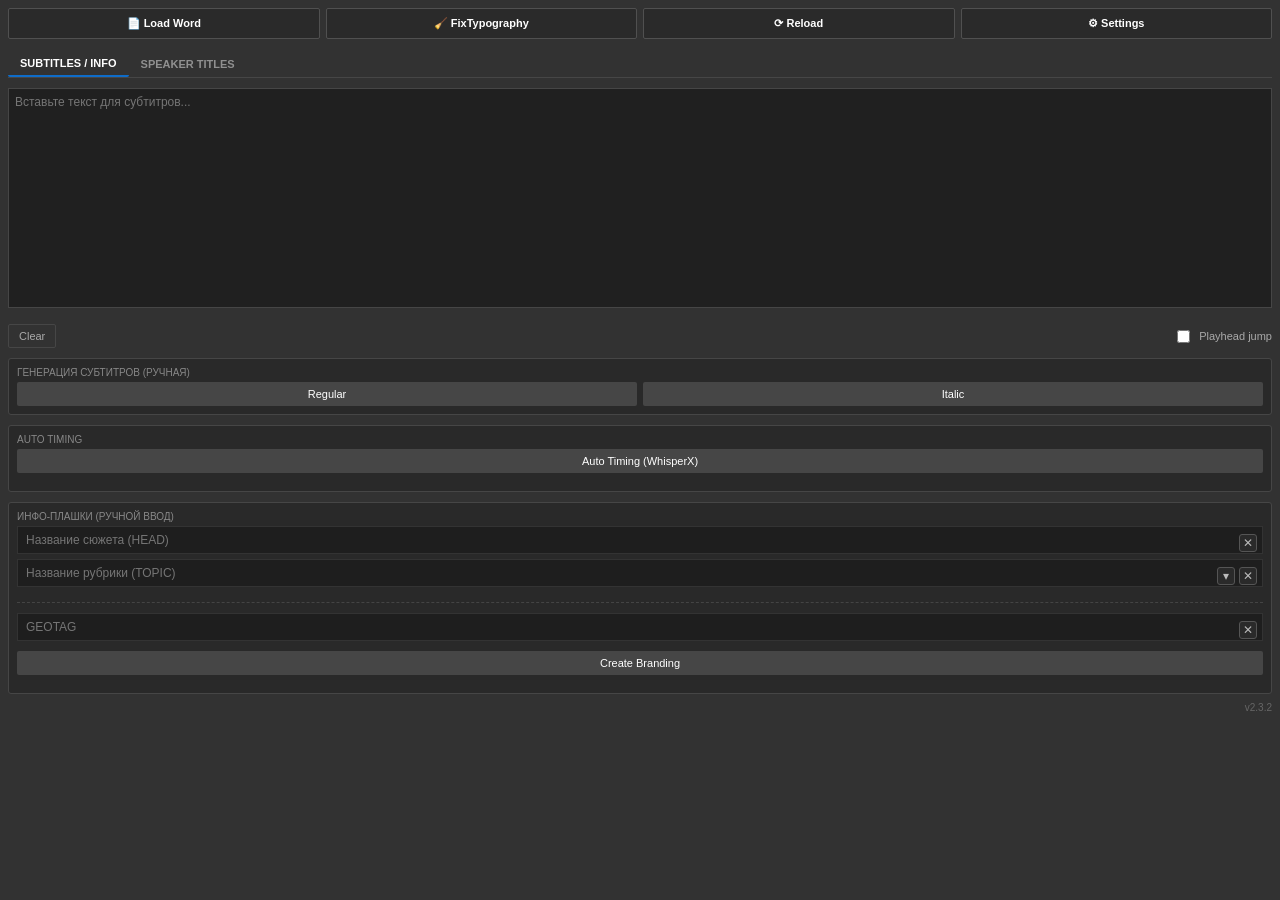
==== cep_src/ContentPanels/client/index.html @ 1b323a78 "Branding BG refresh, load-word work-area sync, bump UI version to 2.3.2" ====
<!DOCTYPE html>
<html>
<head>
    <meta charset="utf-8">
    <link rel="stylesheet" href="style.css">
    <title>News Helper</title>
</head>
<body>

    <div class="header">
        <button id="btn-load-word">📄 Load Word</button>
        <button id="btn-deep-clean">🧹 FixTypography</button>
        <button id="btn-reload">⟳ Reload</button>
        <button id="btn-settings">⚙ Settings</button>
    </div>

    <div class="tabs">
        <button class="tab-link active" onclick="openTab(event, 'subtitles')">Subtitles / Info</button>
        <button class="tab-link" onclick="openTab(event, 'titles')">Speaker Titles</button>
    </div>

    <div id="subtitles" class="tab-content active">
    
        <textarea id="sub-text" placeholder="Вставьте текст для субтитров..."></textarea>
        <div class="sub-controls-row">
            <button id="btn-clear-sub" class="secondary-btn">Clear</button>

            <div class="inline-toggle">
                <input type="checkbox" id="chk-playhead-jump">
                <label for="chk-playhead-jump">Playhead jump</label>
            </div>
        </div>



    <div class="panel-group">
        <label>Генерация Субтитров (Ручная)</label>
        <div class="row">
            <button id="btn-gen-regular">Regular</button>
            <button id="btn-gen-italic">Italic</button>
        </div>
    </div>

    <div class="panel-group">
        <label>Auto Timing</label>
        <button id="btn-auto-timing-whisperx" class="full-width">Auto Timing (WhisperX)</button>
    </div>

    <div class="panel-group">
    <label>Инфо-плашки (Ручной ввод)</label>

    <div class="input-block">
        <div class="clearable">
            <input type="text" id="input-head-title" placeholder="Название сюжета (HEAD)">
            <button type="button" class="clear-btn" data-clear="input-head-title">✕</button>
        </div>

        <div class="clearable topic-field" id="topic-field">
            <input type="text" id="input-head-topic" placeholder="Название рубрики (TOPIC)">
            <button type="button" class="dropdown-btn" id="btn-topic-dropdown" aria-label="Выбрать рубрику">▾</button>
            <button type="button" class="clear-btn" data-clear="input-head-topic">✕</button>
            <div id="topic-dropdown" class="topic-dropdown"></div>
        </div>
    </div>

    <div class="input-block" style="margin-top: 10px; border-top: 1px dashed #444; padding-top: 10px;">
        <div class="clearable">
            <input type="text" id="input-geotag" placeholder="GEOTAG">
            <button type="button" class="clear-btn" data-clear="input-geotag">✕</button>
        </div>
    </div>

    <button id="btn-create-branding" class="full-width">Create Branding</button>
    </div>

</div>

    <div id="titles" class="tab-content">
        <button id="btn-open-database" class="full-width">Speakers DB</button>
        <button id="btn-load-speaker" class="full-width secondary-btn">Load Speaker</button>
        
        <div class="input-block">
            <label>ФИО:</label>
            <textarea id="input-name" class="high-input"></textarea>
        </div>
        
        <div class="input-block">
            <label>Должность:</label>
            <textarea id="input-job" class="high-input"></textarea>
        </div>

        <button id="btn-clear-spk" class="secondary-btn right">Clear</button>
        <div style="clear: both;"></div>

        <div class="settings-grid">
            <div class="setting-box">
                <label>Сторона</label>
                <div class="radio-group">
                    <input type="radio" name="side" id="side-left" value="left" checked> 
                    <label for="side-left">Left</label>
                    
                    <input type="radio" name="side" id="side-right" value="right"> 
                    <label for="side-right">Right</label>
                </div>
            </div>
            <div class="setting-box">
                <label>Размер</label>
                <div class="radio-group">
                    <input type="radio" name="size" id="size-def" value="def" checked> 
                    <label for="size-def">Def</label>
                    
                    <input type="radio" name="size" id="size-short" value="short"> 
                    <label for="size-short">Short</label>
                </div>
            </div>
        </div>

        <div class="inline-toggle" style="margin-top: 8px;">
            <input type="checkbox" id="chk-solo-title">
            <label for="chk-solo-title">solo_title</label>
        </div>

        <div class="slider-group">
            <label>BG Offset: <span id="bg-val">0</span></label>
            <input type="range" id="bg-slider" min="-1500" max="1500" value="0">
        </div>

        <button id="btn-add-speaker" class="secondary-btn full-width" disabled>Add to DB</button>
        <button id="btn-create-title" class="main-action">Create Title</button>
        
        <div class="footer-actions">
            <button id="btn-trim">Trim</button>
        </div>
    </div>

<!-- ===== Speakers Database Modal ===== -->
<div id="db-overlay" class="modal-overlay" style="display:none;">
    <div class="modal-window">
        <div class="modal-header">
            <div class="modal-title">Speakers DB</div>
            <button id="btn-db-close" class="modal-close">✕</button>
        </div>

        <div class="modal-body">
            <div class="modal-footer">
            <button id="btn-db-add" class="main-action" style="margin:0;">Add</button>
            </div>
            <input id="db-search" type="text" placeholder="Поиск по ФИО..." />
            <div id="db-list" class="db-list">
                <!-- список будет заполняться из main.js -->
            </div>
        </div>
    </div>
</div>
<!-- ===== /Speakers Database Modal ===== -->

<!-- ===== FixTypography Modal ===== -->
<div id="typo-overlay" class="modal-overlay" style="display:none;">
    <div class="modal-window typo-window">
        <div class="modal-header">
            <div class="modal-title">FixTypography — найдено: <span id="typo-count">0</span></div>
            <button id="btn-typo-close" class="modal-close">✕</button>
        </div>

        <div class="modal-body">

            <div class="modal-footer" style="display:flex; gap:8px; justify-content:space-between;">
                <button id="btn-typo-fix-all" class="main-action" style="margin:0; flex:1;">Fix all</button>
                <button id="btn-typo-fix-except" class="secondary-btn" style="margin:0; flex:1;">Fix except selected</button>
            </div>
            <div class="typo-hint">Отметьте строки, которые не нужно исправлять.</div>
            <div id="typo-list" class="typo-list"></div>
        </div>
    </div>
</div>
<!-- ===== /FixTypography Modal ===== -->

<!-- ===== Settings Modal ===== -->
<div id="settings-overlay" class="modal-overlay" style="display:none;">
    <div class="modal-window settings-window">
        <div class="modal-header">
            <div class="modal-title">Settings</div>
            <button id="btn-settings-close" class="modal-close">✕</button>
        </div>

        <div class="modal-body">
            <div class="settings-row">
                <label for="settings-chars">Subtitle chars/line</label>
                <input id="settings-chars" type="text" inputmode="numeric" placeholder="60" />
            </div>


            <div class="settings-row">
                <label for="settings-short-word-len">Short word max len</label>
                <input id="settings-short-word-len" type="text" inputmode="numeric" placeholder="3" />
            </div>
            <div class="settings-row">
                <label for="settings-speakers-path">Speakers DB (speakers.json)</label>
                <div class="settings-path-row">
                    <input id="settings-speakers-path" type="text" placeholder="H:/.../speakers.json or C:/.../speakers.json" />
                    <button id="btn-settings-browse-speakers" type="button" class="secondary-btn">Browse</button>
                </div>
            </div>

            <div class="settings-row">
                <label for="settings-topics">Topics (one per line)</label>
                <textarea id="settings-topics" rows="6" placeholder="One rubric per line"></textarea>
            </div>


            <details class="settings-details">
                <summary>ASR (WhisperX)</summary>

                <div class="settings-row">
                    <label for="settings-whisperx-model">Model</label>
                    <select id="settings-whisperx-model">
                        <option value="small">small</option>
                        <option value="medium">medium</option>
                        <option value="large-v3">large-v3</option>
                    </select>
                </div>

                <div class="settings-row">
                    <label for="settings-whisperx-language">Language</label>
                    <input id="settings-whisperx-language" type="text" placeholder="ru" />
                </div>

                <div class="settings-row">
                    <label for="settings-whisperx-device-mode">Device mode</label>
                    <select id="settings-whisperx-device-mode">
                        <option value="auto">auto (CUDA -> CPU fallback)</option>
                        <option value="cuda">cuda only</option>
                        <option value="cpu">cpu only</option>
                    </select>
                </div>

                <details class="settings-details settings-details-nested">
                    <summary>Advanced params</summary>

                    <div class="settings-row">
                        <label class="settings-checkbox">
                            <input id="settings-whisperx-adv-enabled" type="checkbox" />
                            Use advanced args
                        </label>
                        <div class="settings-note">If disabled, only model/language/device/VAD are used.</div>
                    </div>

                    <div class="settings-row">
                        <label for="settings-whisperx-beam">beam_size</label>
                        <input id="settings-whisperx-beam" type="text" inputmode="numeric" placeholder="5" />
                    </div>

                    <div class="settings-row">
                        <label for="settings-whisperx-temp">temperature</label>
                        <input id="settings-whisperx-temp" type="text" placeholder="0.0" />
                    </div>

                    <div class="settings-row">
                        <label for="settings-whisperx-nospeech">no_speech_threshold</label>
                        <input id="settings-whisperx-nospeech" type="text" placeholder="0.6" />
                    </div>

                    <div class="settings-row">
                        <label for="settings-whisperx-logprob">logprob_threshold</label>
                        <input id="settings-whisperx-logprob" type="text" placeholder="-1.0" />
                    </div>

                    <div class="settings-row">
                        <label class="settings-checkbox">
                            <input id="settings-whisperx-condprev" type="checkbox" />
                            condition_on_previous_text
                        </label>
                    </div>

                    <div class="settings-row">
                        <label for="settings-whisperx-extra">extra args (raw)</label>
                        <input id="settings-whisperx-extra" type="text" placeholder="--beam_size 5 ..." />
                        <div class="settings-note">Optional escape hatch: appended to the WhisperX command as-is.</div>
                    </div>
                </details>
            </details>

            <div class="modal-footer" style="display:flex; gap:8px; justify-content:space-between;">
                <button id="btn-settings-save" class="main-action" style="margin:0; flex:1;">Save</button>
                <button id="btn-settings-cancel" class="secondary-btn" style="margin:0; flex:1;">Cancel</button>
            </div>
        </div>
    </div>
</div>
<!-- ===== /Settings Modal ===== -->

<!-- ===== Task Progress Modal ===== -->
<div id="task-progress-overlay" class="modal-overlay" style="display:none;">
    <div class="modal-window progress-window">
        <div class="modal-header">
            <div class="modal-title" id="task-progress-title">Processing...</div>
        </div>
        <div class="modal-body">
            <div class="progress-bar-wrap">
                <div class="progress-bar-fill" id="task-progress-fill"></div>
            </div>
            <div class="progress-caption" id="task-progress-caption">Please wait...</div>
        </div>
    </div>
</div>
<!-- ===== /Task Progress Modal ===== -->


    <div class="ui-version">v<span id="ui-version">2.3.2</span></div>

    <script src="js/CSInterface.js"></script>
    <script src="js/bridge.js"></script>
    <script src="js/app_core.js"></script>
    <script src="js/speakers_db.js"></script>
    <script src="js/ui_tabs.js"></script>
    <script src="js/ui_topics.js"></script>
    <script src="js/ui_import.js"></script>
    <script src="js/ui_speakers.js"></script>
    <script src="js/ui_auto_timing.js"></script>
    <script src="js/ui_subtitles.js"></script>
    <script src="js/ui_typography.js"></script>
    <script src="js/ui_branding.js"></script>
    <script src="js/ui_settings.js"></script>
    <script src="js/host_loader.js"></script>
    <script src="js/main.js"></script>
</body>
</html>
---- cep_src/ContentPanels/client/style.css ----
:root {
    --bg-color: #323232;       /* Фон панели */
    --header-bg: #232323;      /* Фон шапки */
    --text-color: #d9d9d9;     /* Цвет текста */
    --accent-color: #0e6cc9;   /* Акцентный синий (как у Adobe) */
    --input-bg: #202020;       /* Фон полей ввода */
    --border-color: #464646;   /* Рамки */
    --btn-bg: #464646;         /* Фон кнопок */
    --btn-hover: #555555;      /* Кнопки при наведении */
}

body {
    background-color: var(--bg-color);
    color: var(--text-color);
    font-family: "Adobe Clean", "Segoe UI", Tahoma, sans-serif;
    font-size: 11px;
    margin: 0;
    padding: 8px;
    overflow-x: hidden; /* Убираем горизонтальную прокрутку */
    user-select: none;  /* Чтобы текст интерфейса не выделялся случайно */
}

/* --- ШАПКА --- */
.header {
    display: flex;
    gap: 6px;
    margin-bottom: 12px;
}

.header button {
    flex: 1;
    padding: 8px 0;
    font-weight: bold;
    background-color: #2a2a2a;
    border: 1px solid #505050;
}

/* --- ВКЛАДКИ --- */
.tabs {
    display: flex;
    border-bottom: 1px solid var(--border-color);
    margin-bottom: 10px;
}

.tab-link {
    background: none;
    border: none;
    color: #909090;
    padding: 6px 12px;
    cursor: pointer;
    font-size: 11px;
    text-transform: uppercase;
    font-weight: bold;
    transition: color 0.2s;
    outline: none;
}

.tab-link:hover { color: #b0b0b0; }

.tab-link.active {
    color: #ffffff;
    border-bottom: 2px solid var(--accent-color);
}

.tab-content { display: none; }
.tab-content.active { display: block; animation: fadeIn 0.2s; }

@keyframes fadeIn { from { opacity: 0; } to { opacity: 1; } }

/* --- ПОЛЯ ВВОДА --- */
textarea, input[type="text"] {
    width: 100%;
    background-color: var(--input-bg);
    border: 1px solid var(--border-color);
    color: white;
    padding: 6px;
    box-sizing: border-box; /* Чтобы padding не ломал ширину */
    margin-bottom: 8px;
    resize: none; /* Запрет растягивания */
    font-family: inherit;
    font-size: 12px;
    outline: none;
}

textarea:focus, input:focus {
    border-color: var(--accent-color);
}

/* Стили для однострочных полей ввода в плашках */
.panel-group input[type="text"] {
    margin-bottom: 5px;
    height: 28px;
    background-color: #1e1e1e;
    border: 1px solid #333;
    padding: 0 8px;
}


.input-block {
    margin-bottom: 5px;
}

#sub-text { height: 220px; }
.high-input { height: 100px; } /* Высокие поля для ФИО */

/* --- КНОПКИ --- */
button {
    background-color: var(--btn-bg);
    border: 1px solid transparent; /* Прозрачная рамка */
    color: white;
    padding: 5px 10px;
    cursor: pointer;
    border-radius: 2px;
    font-size: 11px;
    transition: background 0.1s;
    outline: none;
}

button:hover { background-color: var(--btn-hover); }
button:active { background-color: var(--accent-color); border-color: #004a8f; }

.full-width { width: 100%; margin-bottom: 10px; }
.secondary-btn { background-color: transparent; border: 1px solid var(--border-color); color: #aaa; }
.secondary-btn:hover { color: white; border-color: #666; }
.secondary-btn:disabled { opacity: 0.45; cursor: default; }
.right { float: right; margin-bottom: 5px;}

.main-action { 
    width: 100%; 
    height: 32px; 
    margin-top: 15px; 
    background-color: #3e3e3e; 
    border: 1px solid var(--accent-color);
    color: var(--accent-color);
    font-weight: bold;
    font-size: 12px;
    text-transform: uppercase;
}

.main-action:hover { background-color: var(--accent-color); color: white; }

/* --- Кнопка TRIM --- */
#btn-trim {
    border: 1px solid var(--accent-color);
    color: var(--accent-color);
    font-weight: bold;
    transition: background 0.15s, color 0.15s;
}

#btn-trim:hover {
    background-color: var(--accent-color);
    color: #ffffff;
}

#btn-trim:active {
    background-color: #0b5aa3;
    border-color: #0b5aa3;
}


/* --- ГРУППЫ ЭЛЕМЕНТОВ --- */
.panel-group {
    border: 1px solid var(--border-color);
    padding: 8px;
    margin-top: 10px;
    border-radius: 3px;
    background-color: #292929;
}

.panel-group label, .input-block label {
    display: block;
    color: #888;
    margin-bottom: 4px;
    font-size: 10px;
    text-transform: uppercase;
}

.row { display: flex; gap: 6px; }
.row button { flex: 1; }

.settings-grid {
    display: grid;
    grid-template-columns: 1fr 1fr;
    gap: 8px;
    margin-top: 5px;
}

.setting-box {
    border: 1px solid var(--border-color);
    padding: 6px;
    background-color: #292929;
}

/* Радиокнопки (кастомный вид не обязателен, используем стандарт) */
.radio-group { display: flex; gap: 10px; margin-top: 4px; align-items: center; }
.radio-group label { text-transform: none; color: #ddd; cursor: pointer; }

/* Слайдер */
.slider-group { margin-top: 12px; background: #292929; padding: 6px; border: 1px solid var(--border-color); }
input[type="range"] { width: 100%; cursor: pointer; margin-top: 5px; }

.footer-actions {
    display: flex;
    gap: 6px;
    margin-top: 10px;
}
.footer-actions button { flex: 1; height: 28px; background-color: #2a2a2a; border: 1px solid #555; }

/* ===== Speakers DB Modal ===== */
.modal-overlay {
    position: fixed;
    inset: 0;
    background: rgba(0,0,0,0.55);
    display: none;
    z-index: 9999;
    padding: 10px;
    box-sizing: border-box;
}

.modal-window {
    width: 100%;
    max-width: 520px;
    max-height: 90vh;
    margin: 30px auto 0 auto;
    background: #2b2b2b;
    border: 1px solid var(--border-color);
    border-radius: 6px;
    overflow: hidden;
    box-shadow: 0 10px 30px rgba(0,0,0,0.5);
}

.modal-header {
    display: flex;
    align-items: center;
    justify-content: space-between;
    background: var(--header-bg);
    padding: 8px 10px;
    border-bottom: 1px solid var(--border-color);
}

.modal-title {
    font-weight: bold;
    color: #fff;
    font-size: 12px;
}

.modal-close {
    background: transparent;
    border: 1px solid transparent;
    color: #bbb;
    font-size: 12px;
    padding: 4px 8px;
    cursor: pointer;
}

.modal-close:hover {
    color: #fff;
    border-color: #555;
    background: #333;
}

.modal-body {
    padding: 10px;
}

#db-search {
    width: 100%;
    height: 28px;
    margin-bottom: 8px;
    background-color: var(--input-bg);
    border: 1px solid var(--border-color);
    color: #fff;
    padding: 0 8px;
    box-sizing: border-box;
}

.db-list {
    max-height: 60vh;
    overflow: auto;
    border: 1px solid var(--border-color);
    background: #242424;
    border-radius: 4px;
}

.db-row {
    display: flex;
    align-items: center;
    justify-content: space-between;
    gap: 8px;
    padding: 8px;
    border-bottom: 1px solid #333;
}

.db-row:last-child {
    border-bottom: none;
}

.db-name {
    flex: 1;
    color: #eaeaea;
    font-size: 12px;
    line-height: 1.2;
}

.db-pick {
    white-space: nowrap;
    padding: 6px 10px;
    border: 1px solid var(--border-color);
    background: #2a2a2a;
}

.db-pick:hover {
    border-color: var(--accent-color);
    color: #fff;
}
/* ===== /Speakers DB Modal ===== */
.modal-footer {
    padding: 10px;
    border-top: 1px solid var(--border-color);
    background: #262626;
}

.db-row {
    cursor: pointer;
}

.db-row:hover {
    background: #2f2f2f;
}

.db-row.selected {
    background: rgba(14,108,201,0.25);
    outline: 1px solid var(--accent-color);
}

.db-del {
    width: 18px;
    height: 18px;
    padding: 0;
    line-height: 16px;
    text-align: center;
    border: 1px solid #555;
    background: #2a2a2a;
    color: #bbb;
    border-radius: 3px;
    cursor: pointer;
    font-size: 12px;
    opacity: 0;
    pointer-events: none;
}

.db-row.selected .db-del {
    opacity: 1;
    pointer-events: auto;
}

.db-del:hover {
    border-color: #c04b4b;
    color: #fff;
}

#btn-db-add:disabled {
    opacity: 0.4;
    cursor: default;
    border-color: #555;
    color: #999;
}

/* ===== FixTypography Modal ===== */
.typo-window {
    max-width: 820px;
}

.typo-hint {
    margin: 8px 0 10px 0;
    font-size: 11px;
    color: #bdbdbd;
}

.typo-list {
    max-height: 65vh;
    overflow: auto;
    border: 1px solid var(--border-color);
    background: #242424;
    border-radius: 4px;
}

.typo-row {
    display: flex;
    gap: 10px;
    padding: 10px;
    border-bottom: 1px solid #333;
    align-items: flex-start;
}

.typo-row:last-child {
    border-bottom: none;
}

.typo-skip {
    margin-top: 3px;
    flex: 0 0 auto;
}

.typo-meta {
    flex: 1;
    min-width: 0;
}

.typo-path {
    font-size: 12px;
    color: #eaeaea;
    margin-bottom: 6px;
    line-height: 1.2;
}

.typo-diff {
    display: grid;
    grid-template-columns: 1fr 1fr;
    gap: 10px;
}

.typo-lbl {
    font-size: 11px;
    color: #bdbdbd;
    margin-bottom: 4px;
}

.typo-txt {
    margin: 0;
    white-space: pre-wrap;
    word-break: break-word;
    font-size: 11px;
    color: #fff;
    background: #1f1f1f;
    border: 1px solid #333;
    border-radius: 4px;
    padding: 8px;
    max-height: 140px;
    overflow: auto;
}

.typo-hl-old {
    background: rgba(220, 85, 85, 0.28);
    outline: 1px solid rgba(220, 85, 85, 0.45);
    border-radius: 2px;
    padding: 0 1px;
}

.typo-hl-new {
    background: rgba(85, 190, 120, 0.22);
    outline: 1px solid rgba(85, 190, 120, 0.40);
    border-radius: 2px;
    padding: 0 1px;
}

.typo-empty {
    padding: 12px;
    font-size: 12px;
    color: #aaa;
}
/* ===== /FixTypography Modal ===== */

/* ===== Settings Modal ===== */
.settings-window {
    max-width: 520px;
}

.settings-window .modal-body {
    max-height: calc(90vh - 44px);
    overflow-y: auto;
}

.settings-row {
    display: grid;
    grid-template-columns: 1fr;
    gap: 6px;
    margin-bottom: 10px;
}

.settings-path-row {
    display: flex;
    gap: 6px;
    align-items: center;
}

.settings-path-row input[type="text"] {
    flex: 1;
    margin-bottom: 0;
}

.settings-path-row button {
    flex: 0 0 auto;
    white-space: nowrap;
}

.settings-row label {
    display: block;
    color: #bdbdbd;
    font-size: 11px;
    text-transform: uppercase;
}

.settings-note {
    color: #9a9a9a;
    font-size: 11px;
    line-height: 1.3;
}

.settings-row select {
    width: 100%;
    background-color: var(--input-bg);
    border: 1px solid var(--border-color);
    color: white;
    padding: 6px;
    box-sizing: border-box;
    font-family: inherit;
    font-size: 12px;
    outline: none;
}

.settings-details {
    border: 1px solid var(--border-color);
    background: #292929;
    border-radius: 4px;
    padding: 6px;
    margin-bottom: 10px;
}

.settings-details summary {
    cursor: pointer;
    color: #bdbdbd;
    font-size: 11px;
    text-transform: uppercase;
    user-select: none;
}

.settings-details-nested {
    margin-top: 8px;
    background: #262626;
}

.settings-checkbox {
    display: flex;
    gap: 8px;
    align-items: center;
    text-transform: none;
    color: #d0d0d0;
}
/* ===== /Settings Modal ===== */

/* ===== Task Progress Modal ===== */
.progress-window {
    max-width: 440px;
}

.progress-bar-wrap {
    width: 100%;
    height: 10px;
    border: 1px solid var(--border-color);
    background: #1f1f1f;
    border-radius: 999px;
    overflow: hidden;
    margin-bottom: 10px;
}

.progress-bar-fill {
    width: 0%;
    height: 100%;
    background: linear-gradient(90deg, #0e6cc9, #4aa3ff);
    transition: width 0.25s ease;
}

.progress-caption {
    font-size: 11px;
    color: #c7c7c7;
    min-height: 16px;
}
/* ===== /Task Progress Modal ===== */

/* ===== Clear (X) buttons for inputs ===== */
.clearable {
    position: relative;
}

.clearable input[type="text"] {
    padding-right: 28px; /* место под крестик */
}

.topic-field input[type="text"] {
    padding-right: 54px; /* место под стрелку и крестик */
}

.clear-btn {
    position: absolute;
    right: 6px;
    top: 50%;
    transform: translateY(-50%);
    width: 18px;
    height: 18px;
    padding: 0;
    line-height: 16px;
    text-align: center;

    border: 1px solid #555;
    background: #2a2a2a;
    color: #bbb;
    border-radius: 3px;
    cursor: pointer;
    font-size: 12px;
}

.clear-btn:hover {
    border-color: var(--accent-color);
    color: #fff;
}

.dropdown-btn {
    position: absolute;
    right: 28px;
    top: 50%;
    transform: translateY(-50%);
    width: 18px;
    height: 18px;
    padding: 0;
    line-height: 16px;
    text-align: center;
    border: 1px solid #555;
    background: #2a2a2a;
    color: #bbb;
    border-radius: 3px;
    cursor: pointer;
    font-size: 12px;
}

.dropdown-btn:hover {
    border-color: var(--accent-color);
    color: #fff;
}

.topic-dropdown {
    position: absolute;
    left: 0;
    right: 0;
    top: 100%;
    margin-top: 4px;
    background: #1e1e1e;
    border: 1px solid #333;
    border-radius: 3px;
    z-index: 5;
    display: none;
    max-height: 180px;
    overflow-y: auto;
}

.topic-dropdown.open {
    display: block;
}

.topic-item {
    padding: 6px 8px;
    cursor: pointer;
    color: #ddd;
    font-size: 12px;
}

.topic-item:hover {
    background: #2f2f2f;
    color: #fff;
}

.inline-toggle {
    display: flex;
    align-items: center;
    gap: 6px;
    color: #aaa;
    user-select: none;
}


.inline-toggle input[type="checkbox"] {
    cursor: pointer;
}

.inline-toggle label {
    cursor: pointer;
    font-size: 11px;
}

.sub-controls-row {
    display: flex;
    align-items: center;
    justify-content: space-between;
    margin: 6px 0 10px 0;
}

.ui-version {
    margin-top: 8px;
    text-align: right;
    color: #666;
    font-size: 10px;
    user-select: none;
}
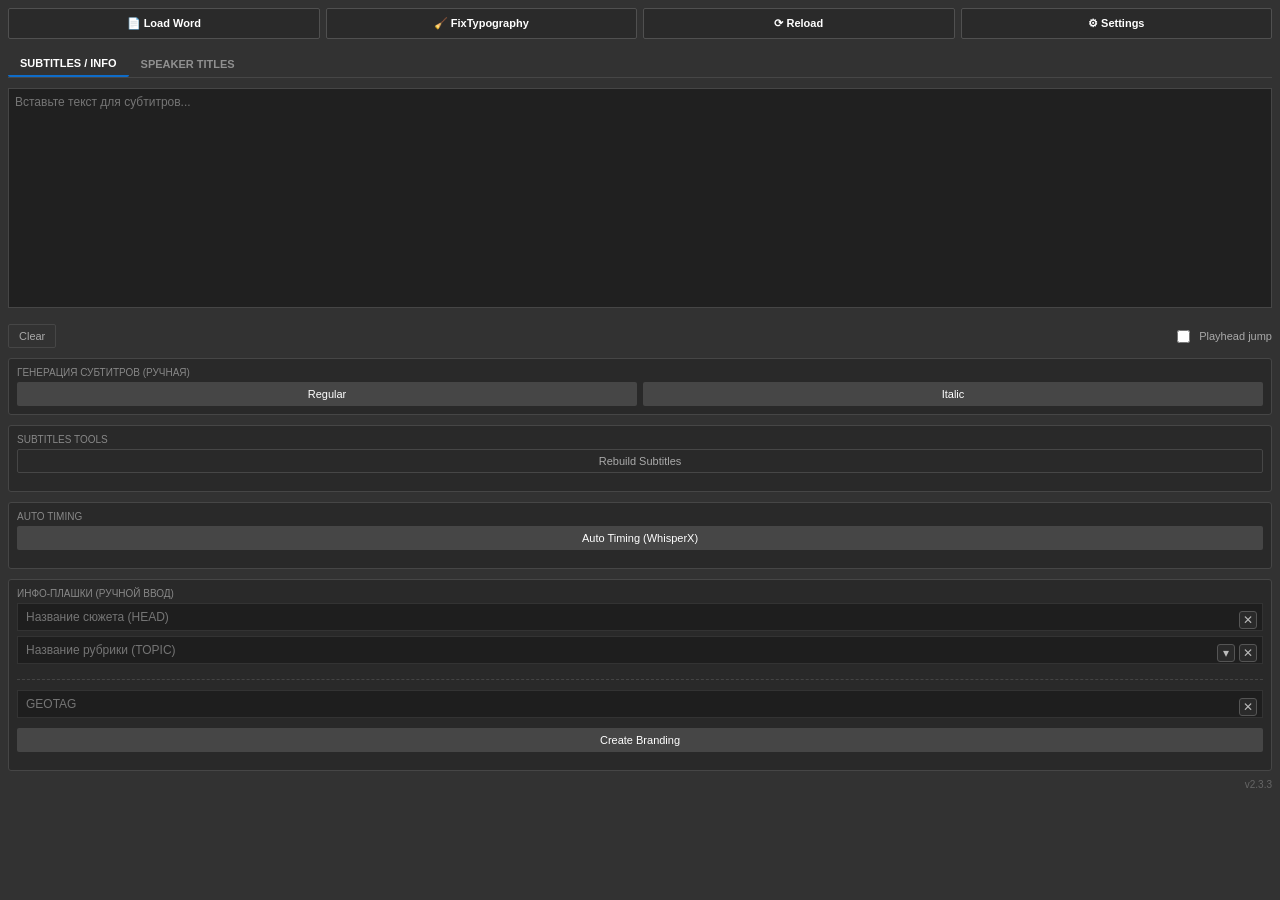
==== commit 96bc0bb0: "Add Rebuild Subtitles flow, move button to Subtitles tab, bump version to 2.3.3" ====
--- a/cep_src/ContentPanels/client/index.html
+++ b/cep_src/ContentPanels/client/index.html
@@ -39,6 +39,11 @@
             <button id="btn-gen-regular">Regular</button>
             <button id="btn-gen-italic">Italic</button>
         </div>
+    </div>
+
+    <div class="panel-group">
+        <label>Subtitles Tools</label>
+        <button id="btn-rebuild-subs" class="full-width secondary-btn">Rebuild Subtitles</button>
     </div>
 
     <div class="panel-group">
@@ -306,7 +311,7 @@
 <!-- ===== /Task Progress Modal ===== -->
 
 
-    <div class="ui-version">v<span id="ui-version">2.3.2</span></div>
+    <div class="ui-version">v<span id="ui-version">2.3.3</span></div>
 
     <script src="js/CSInterface.js"></script>
     <script src="js/bridge.js"></script>
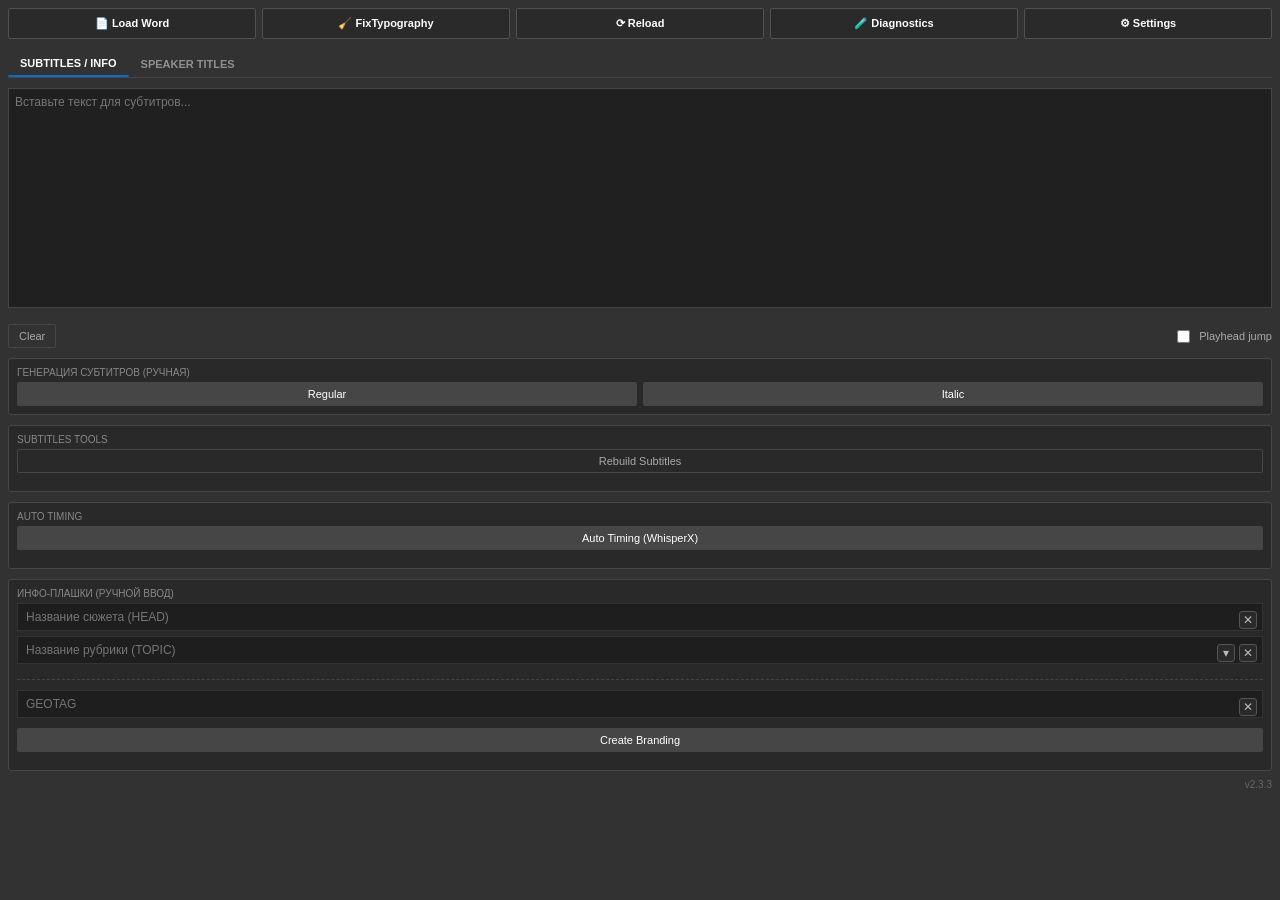
==== commit 69f575aa: "Roadmap phase 1.2: add diagnostics screen and host snapshot" ====
--- a/cep_src/ContentPanels/client/index.html
+++ b/cep_src/ContentPanels/client/index.html
@@ -11,6 +11,7 @@
         <button id="btn-load-word">📄 Load Word</button>
         <button id="btn-deep-clean">🧹 FixTypography</button>
         <button id="btn-reload">⟳ Reload</button>
+        <button id="btn-diagnostics">🧪 Diagnostics</button>
         <button id="btn-settings">⚙ Settings</button>
     </div>
 
@@ -309,6 +310,23 @@
     </div>
 </div>
 <!-- ===== /Task Progress Modal ===== -->
+
+<!-- ===== Diagnostics Modal ===== -->
+<div id="diag-overlay" class="modal-overlay" style="display:none;">
+    <div class="modal-window diag-window">
+        <div class="modal-header">
+            <div class="modal-title">Diagnostics</div>
+            <button id="btn-diag-close" class="modal-close">✕</button>
+        </div>
+        <div class="modal-body">
+            <div class="modal-footer" style="display:flex; gap:8px; justify-content:space-between;">
+                <button id="btn-diag-refresh" class="secondary-btn" style="margin:0; flex:1;">Refresh</button>
+            </div>
+            <pre id="diag-content" class="diag-content">Loading...</pre>
+        </div>
+    </div>
+</div>
+<!-- ===== /Diagnostics Modal ===== -->
 
 
     <div class="ui-version">v<span id="ui-version">2.3.3</span></div>
@@ -326,6 +344,7 @@
     <script src="js/ui_typography.js"></script>
     <script src="js/ui_branding.js"></script>
     <script src="js/ui_settings.js"></script>
+    <script src="js/ui_diagnostics.js"></script>
     <script src="js/host_loader.js"></script>
     <script src="js/main.js"></script>
 </body>
--- a/cep_src/ContentPanels/client/style.css
+++ b/cep_src/ContentPanels/client/style.css
@@ -577,6 +577,26 @@
     min-height: 16px;
 }
 /* ===== /Task Progress Modal ===== */
+
+/* ===== Diagnostics Modal ===== */
+.diag-window {
+    max-width: 900px;
+}
+
+.diag-content {
+    margin: 0;
+    white-space: pre-wrap;
+    word-break: break-word;
+    font-size: 11px;
+    color: #fff;
+    background: #1f1f1f;
+    border: 1px solid #333;
+    border-radius: 4px;
+    padding: 8px;
+    max-height: 62vh;
+    overflow: auto;
+}
+/* ===== /Diagnostics Modal ===== */
 
 /* ===== Clear (X) buttons for inputs ===== */
 .clearable {
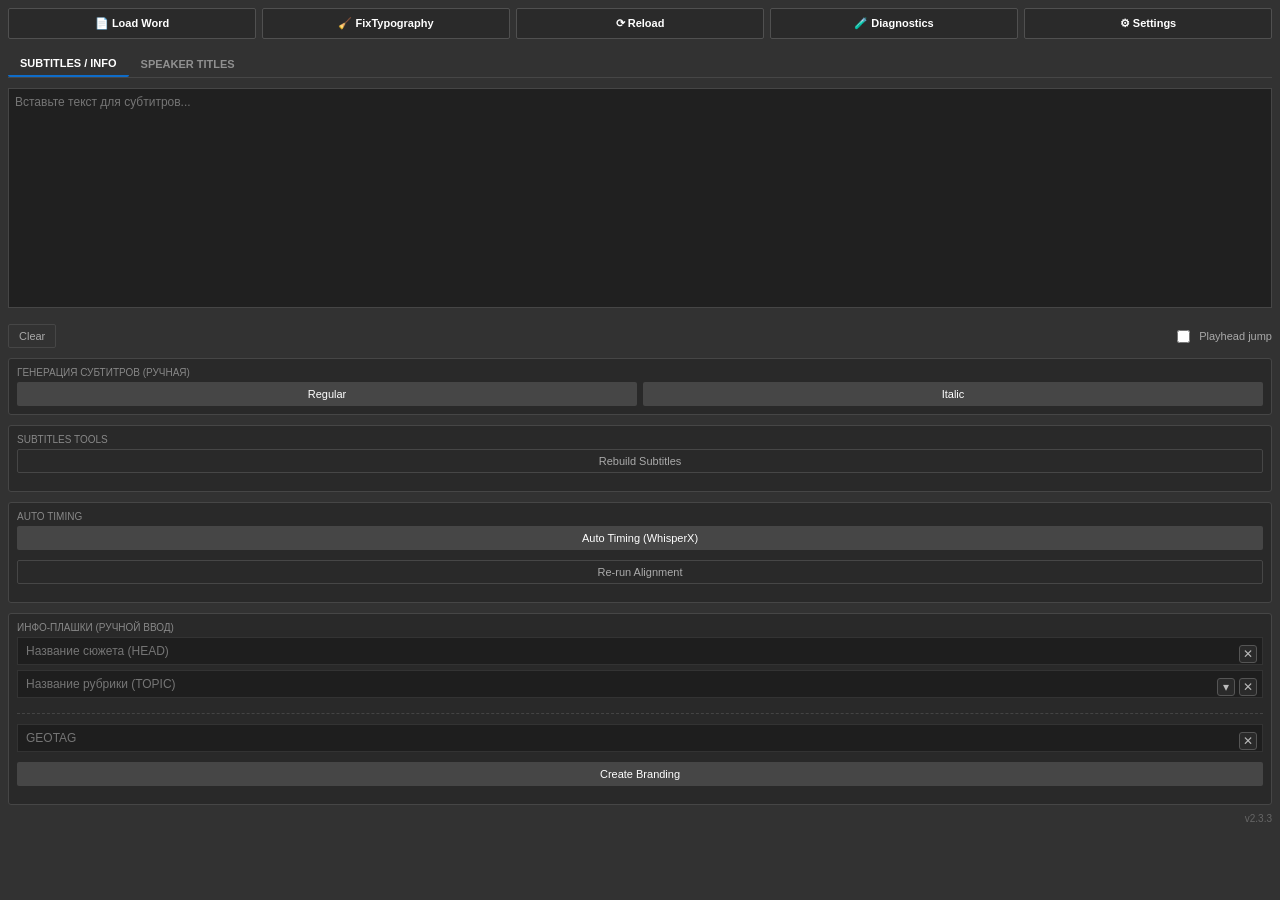
==== commit e8e0beec: "Auto timing: add rerun alignment fast path" ====
--- a/cep_src/ContentPanels/client/index.html
+++ b/cep_src/ContentPanels/client/index.html
@@ -50,6 +50,7 @@
     <div class="panel-group">
         <label>Auto Timing</label>
         <button id="btn-auto-timing-whisperx" class="full-width">Auto Timing (WhisperX)</button>
+        <button id="btn-rerun-alignment" class="full-width secondary-btn">Re-run Alignment</button>
     </div>
 
     <div class="panel-group">
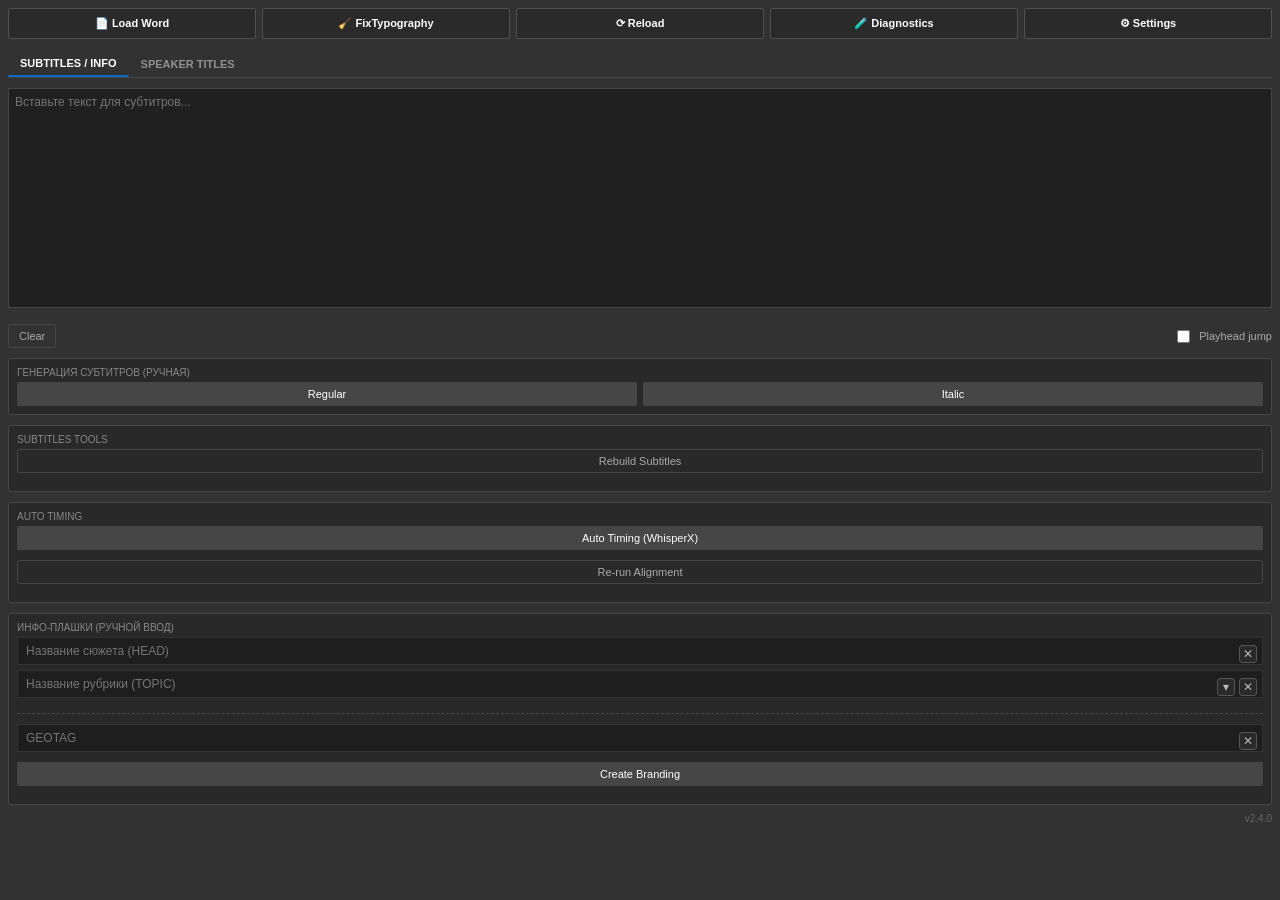
==== commit 0759c62e: "feat: add schema validation and stabilize auto-timing preflight paths" ====
--- a/cep_src/ContentPanels/client/index.html
+++ b/cep_src/ContentPanels/client/index.html
@@ -241,6 +241,14 @@
                     </select>
                 </div>
 
+                <div class="settings-row">
+                    <label class="settings-checkbox">
+                        <input id="settings-whisperx-offline-only" type="checkbox" />
+                        Offline only (no model download)
+                    </label>
+                    <div class="settings-note">If enabled, WhisperX uses only local cache and fails fast when model/cache is missing.</div>
+                </div>
+
                 <details class="settings-details settings-details-nested">
                     <summary>Advanced params</summary>
 
@@ -330,7 +338,7 @@
 <!-- ===== /Diagnostics Modal ===== -->
 
 
-    <div class="ui-version">v<span id="ui-version">2.3.3</span></div>
+    <div class="ui-version">v<span id="ui-version">2.4.0</span></div>
 
     <script src="js/CSInterface.js"></script>
     <script src="js/bridge.js"></script>
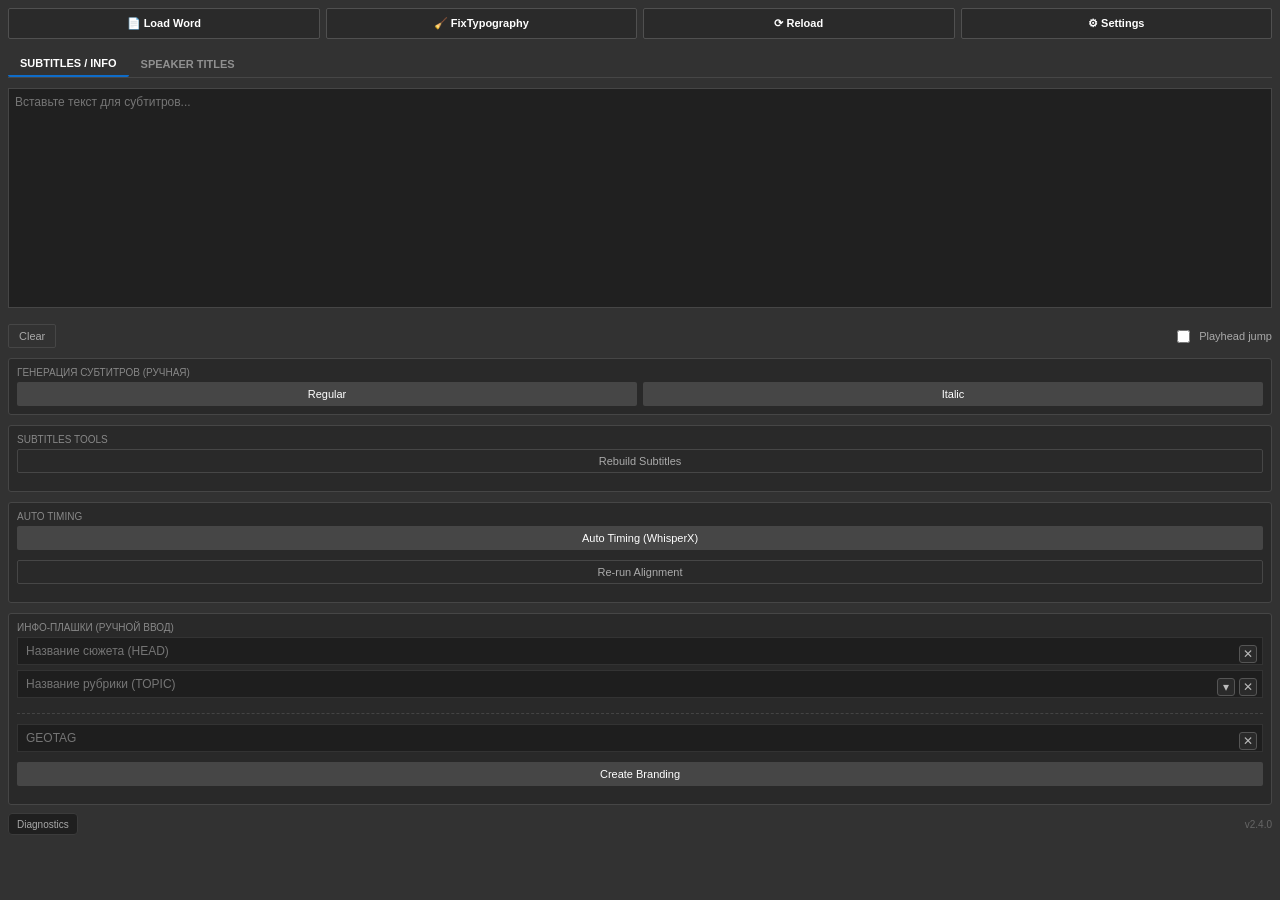
==== commit bbe5fb4d: "Stabilize diagnostics/config paths and branding timing behavior" ====
--- a/cep_src/ContentPanels/client/index.html
+++ b/cep_src/ContentPanels/client/index.html
@@ -11,7 +11,6 @@
         <button id="btn-load-word">📄 Load Word</button>
         <button id="btn-deep-clean">🧹 FixTypography</button>
         <button id="btn-reload">⟳ Reload</button>
-        <button id="btn-diagnostics">🧪 Diagnostics</button>
         <button id="btn-settings">⚙ Settings</button>
     </div>
 
@@ -337,8 +336,10 @@
 </div>
 <!-- ===== /Diagnostics Modal ===== -->
 
-
-    <div class="ui-version">v<span id="ui-version">2.4.0</span></div>
+    <div class="ui-meta-row">
+        <button id="btn-diagnostics" class="btn-diagnostics-mini" title="Diagnostics">Diagnostics</button>
+        <div class="ui-version">v<span id="ui-version">2.4.0</span></div>
+    </div>
 
     <script src="js/CSInterface.js"></script>
     <script src="js/bridge.js"></script>
--- a/cep_src/ContentPanels/client/style.css
+++ b/cep_src/ContentPanels/client/style.css
@@ -714,8 +714,30 @@
     margin: 6px 0 10px 0;
 }
 
+.ui-meta-row {
+    margin-top: 8px;
+    display: flex;
+    align-items: center;
+    justify-content: space-between;
+    gap: 8px;
+}
+
+.btn-diagnostics-mini {
+    height: 22px;
+    padding: 0 8px;
+    font-size: 10px;
+    color: #a8a8a8;
+    background: #1f1f1f;
+    border: 1px solid #3b3b3b;
+    border-radius: 4px;
+}
+
+.btn-diagnostics-mini:hover {
+    color: #d0d0d0;
+    border-color: #5a5a5a;
+}
+
 .ui-version {
-    margin-top: 8px;
     text-align: right;
     color: #666;
     font-size: 10px;
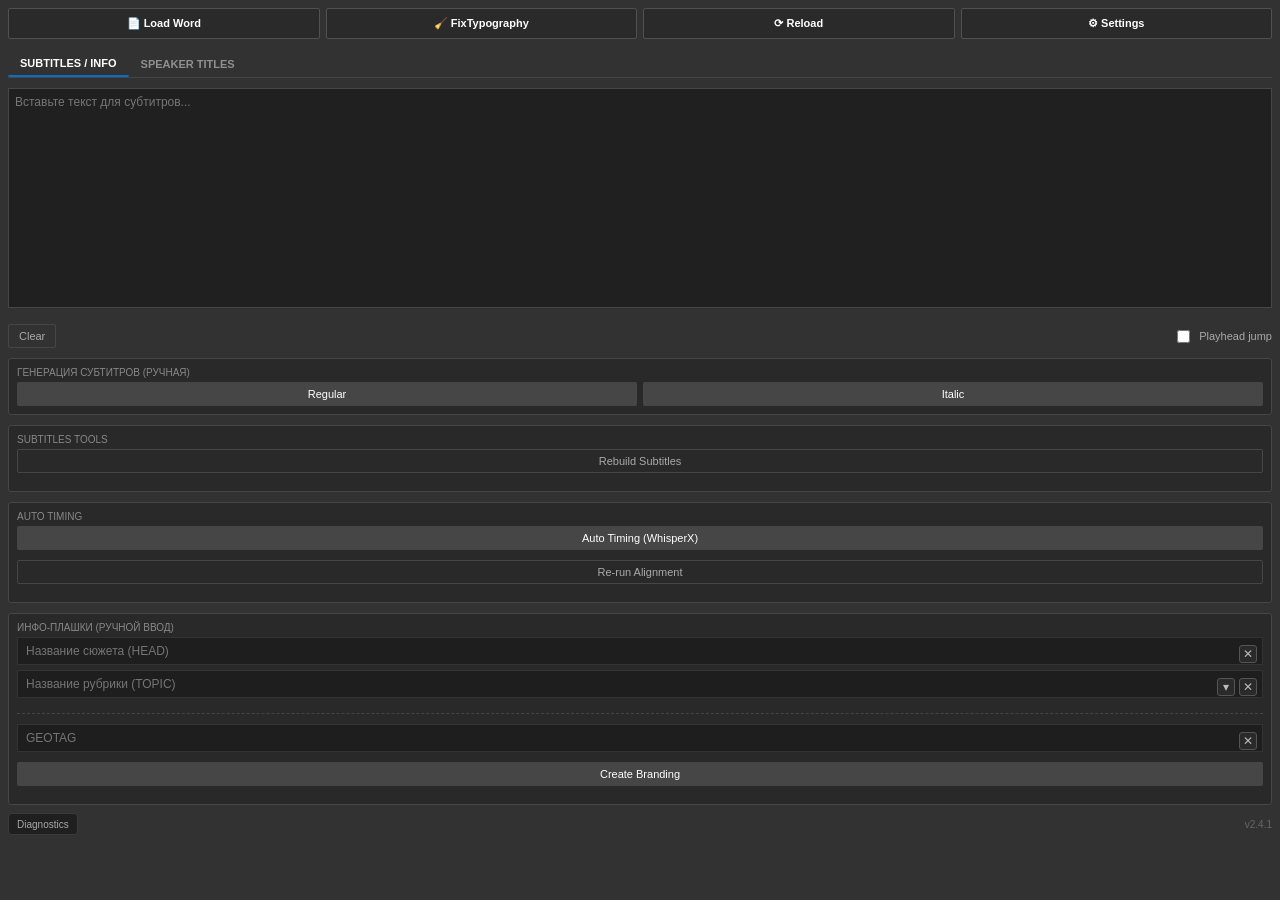
==== commit fac0395b: "Fix AE startup modal-dialog race and bump to v2.4.1" ====
--- a/cep_src/ContentPanels/client/index.html
+++ b/cep_src/ContentPanels/client/index.html
@@ -338,7 +338,7 @@
 
     <div class="ui-meta-row">
         <button id="btn-diagnostics" class="btn-diagnostics-mini" title="Diagnostics">Diagnostics</button>
-        <div class="ui-version">v<span id="ui-version">2.4.0</span></div>
+        <div class="ui-version">v<span id="ui-version">2.4.1</span></div>
     </div>
 
     <script src="js/CSInterface.js"></script>
